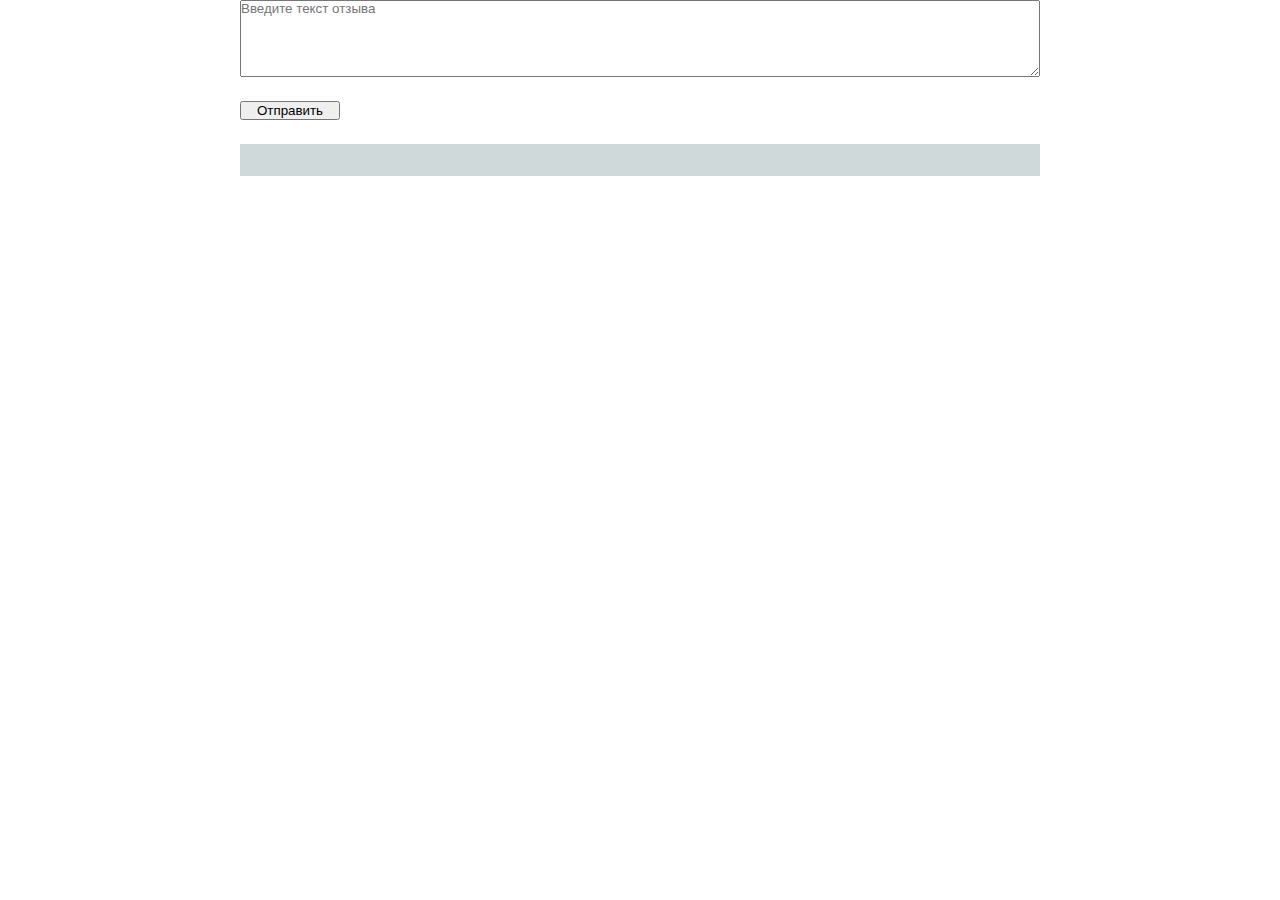
==== hw_2/index.html @ d4f10751 "hw_2" ====
<!DOCTYPE html>
<html lang="en">

<head>
    <meta charset="UTF-8">
    <meta name="viewport" content="width=device-width, initial-scale=1.0">
    <title>Task2</title>
    <link rel="stylesheet" href="style.css">
</head>

<body>
    <textarea class="user_input" placeholder="Введите текст отзыва" cols="30" rows="5"></textarea>
    <button class="send_btn">Отправить</button>
    <div class="reviews"></div>
    <div class="error_msg"></div>
    <script src="script.js"></script>
</body>

</html>
---- hw_2/style.css ----
* {
    margin: 0;
    padding: 0;
    box-sizing: border-box;
}

body {
    width: 800px;
    margin: 0 auto;
    display: flex;
    flex-direction: column;
}

.user_input {
    font-family: "Lato", sans-serif;
}

.send_btn {
    margin-bottom: 24px;
    margin-top: 24px;
    width: 100px;
    font-family: "Lato", sans-serif;
}

.reviews {
    padding: 16px 24px;
    display: flex;
    flex-direction: column;
    gap: 30px;
    background-color: rgb(207, 217, 217);
    font-family: "Lato", sans-serif;
}

.error_msg {
    color: rgb(231, 18, 18);
}
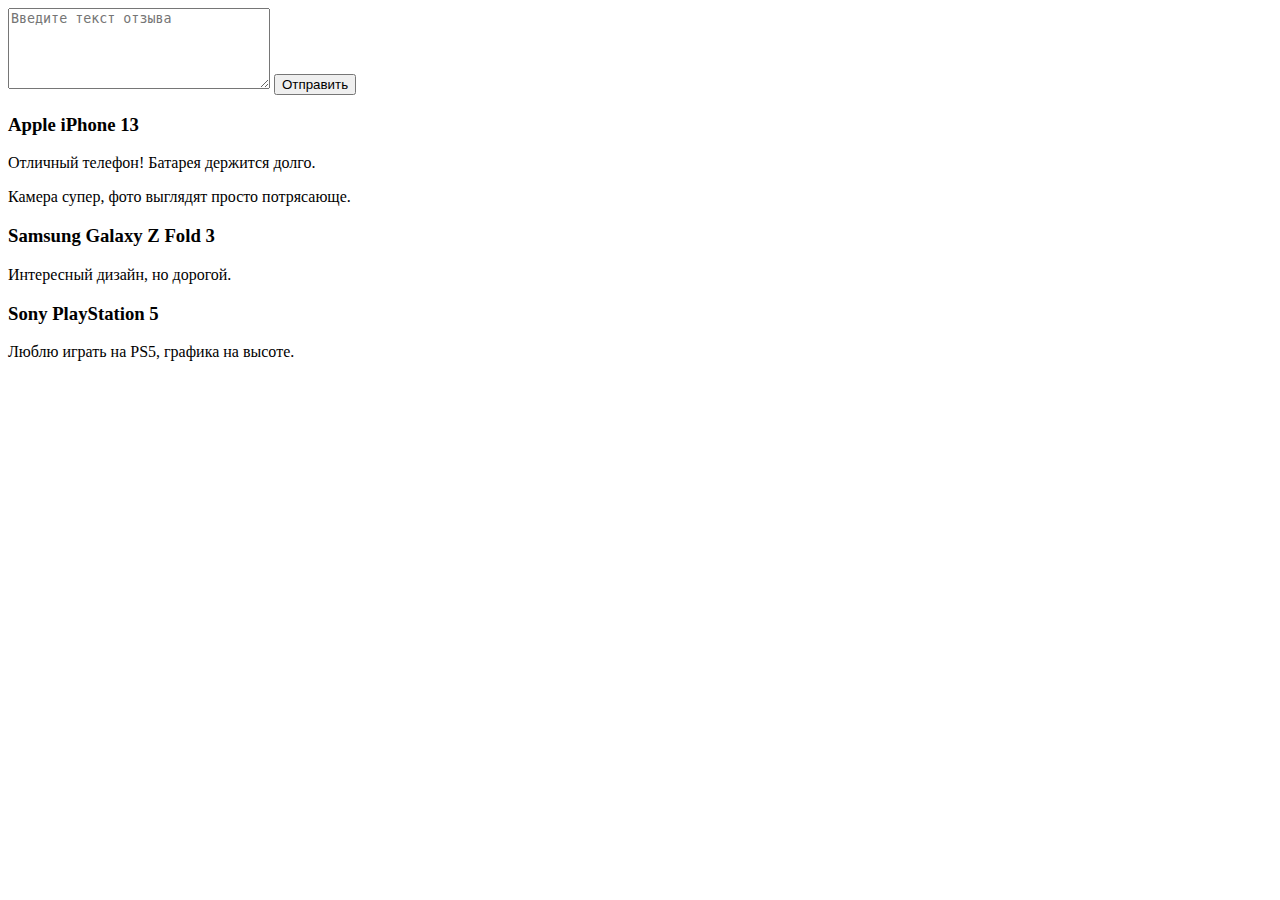
==== commit 24885540: "hw_2_f" ====
--- a/hw_2/index.html
+++ b/hw_2/index.html
@@ -4,8 +4,7 @@
 <head>
     <meta charset="UTF-8">
     <meta name="viewport" content="width=device-width, initial-scale=1.0">
-    <title>Task2</title>
-    <link rel="stylesheet" href="style.css">
+    <title>HW_2</title>
 </head>
 
 <body>
